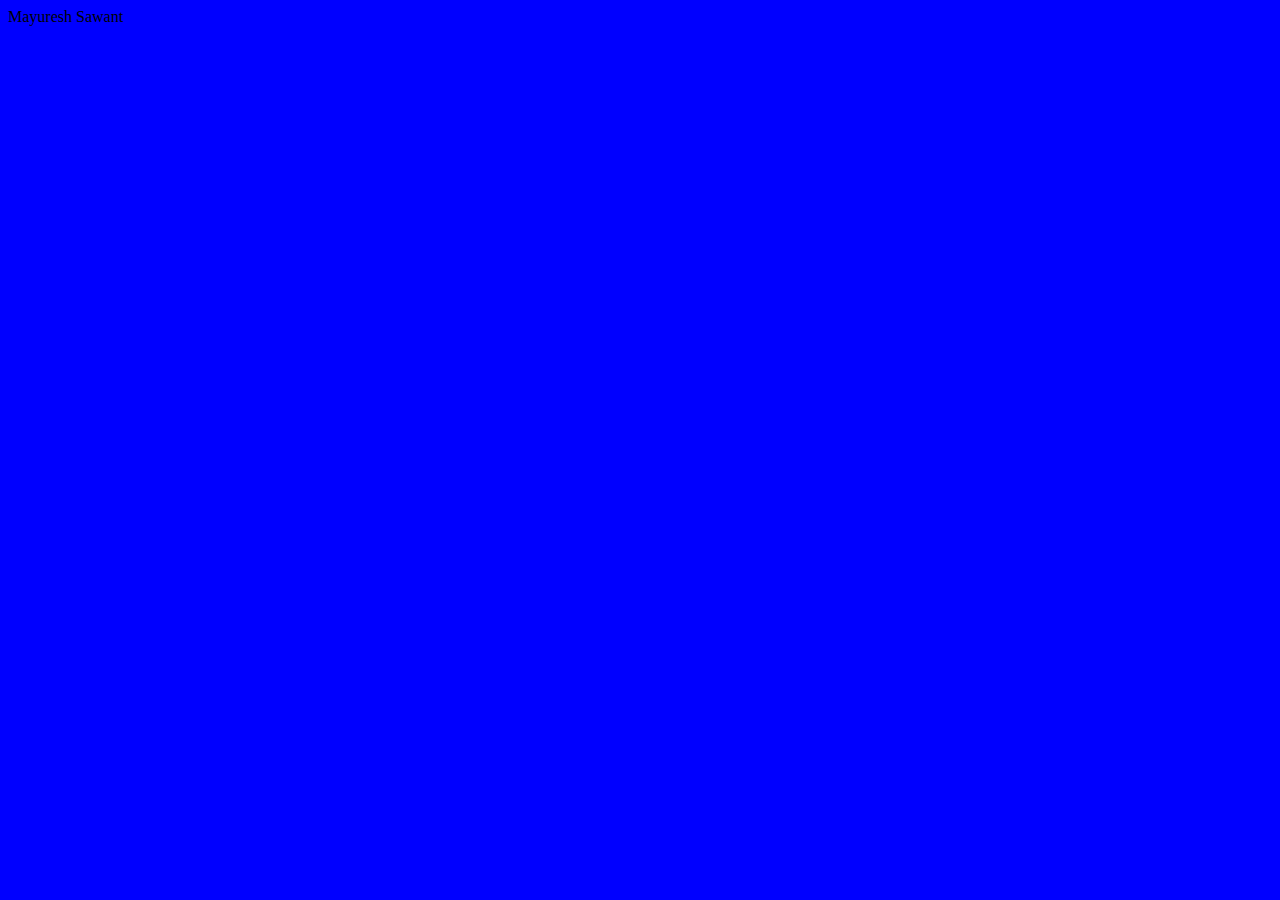
==== mayureshsawantinfo.xyz/index.html @ 4667aa0d "Adding Files" ====
<!DOCTYPE html>
<html lang="en">
  <head>
    <meta charset="UTF-8" />
    <meta name="viewport" content="width=device-width, initial-scale=1.0" />
    <title>mayureshsawantinfo.xyz</title>
    <link rel="stylesheet" href="style.css" />
  </head>
  <body>
    Mayuresh Sawant
    <script src="script.js"></script>
  </body>
</html>
---- mayureshsawantinfo.xyz/style.css ----
body{
    background-color: blue;
}
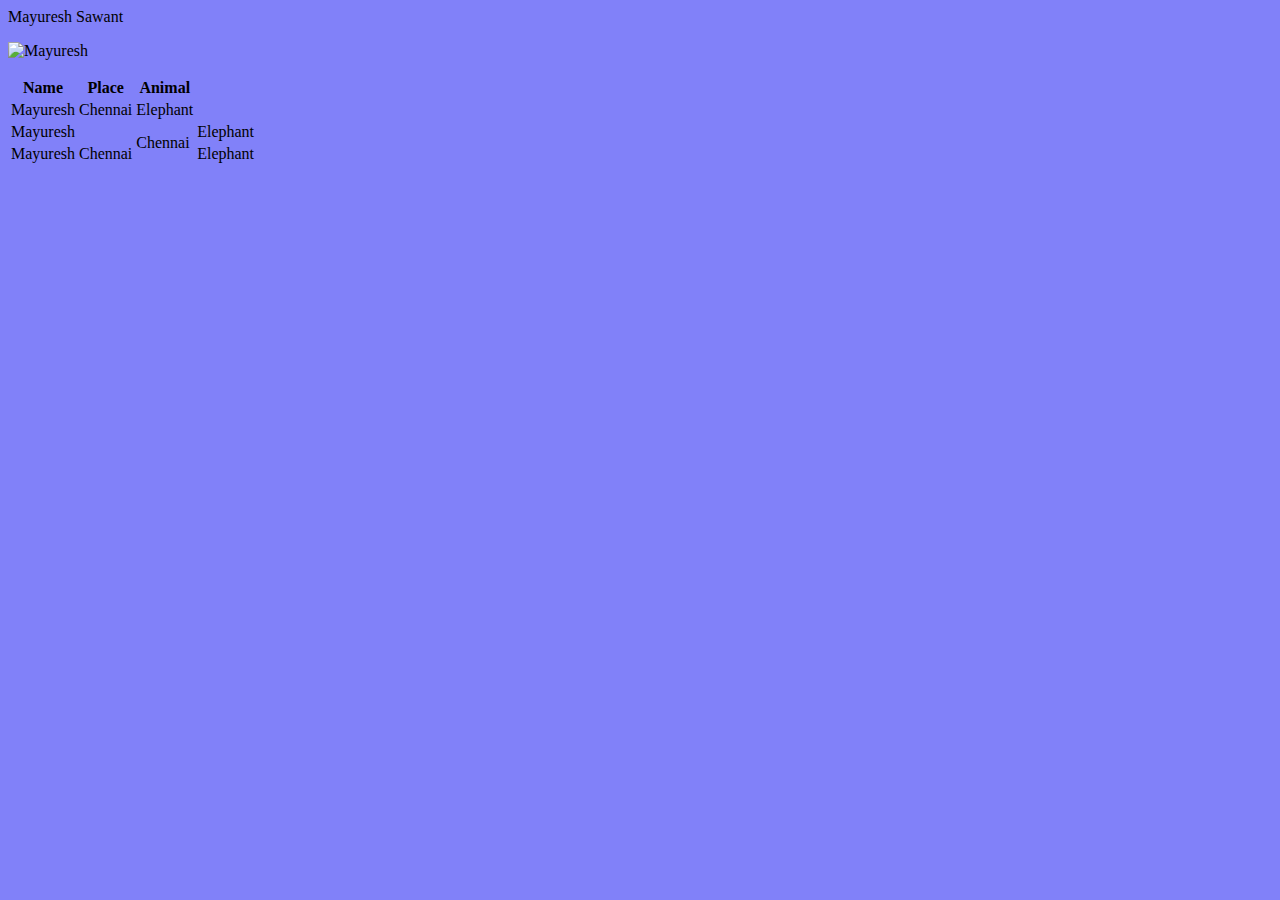
==== commit 7344c08d: "Commit" ====
--- a/mayureshsawantinfo.xyz/index.html
+++ b/mayureshsawantinfo.xyz/index.html
@@ -8,6 +8,36 @@
   </head>
   <body>
     Mayuresh Sawant
+    <p>
+      <img
+        src="https://www.pexels.com/photo/blue-powder-on-face-of-smiling-bald-man-in-sunglasses-20882480/"
+        alt="Mayuresh"
+      />
+    </p>
+
+    <table>
+      <tr>
+        <th>Name</th>
+        <th>Place</th>
+        <th>Animal</th>
+      </tr>
+      <tr>
+        <td>Mayuresh</td>
+        <td>Chennai</td>
+        <td>Elephant</td>
+      </tr>
+      <tr>
+        <td colspan="2">Mayuresh</td>
+        <td rowspan="2">Chennai</td>
+        <td>Elephant</td>
+      </tr>
+      <tr>
+        <td>Mayuresh</td>
+        <td>Chennai</td>
+        <td>Elephant</td>
+      </tr>
+    </table>
+
     <script src="script.js"></script>
   </body>
 </html>
--- a/mayureshsawantinfo.xyz/style.css
+++ b/mayureshsawantinfo.xyz/style.css
@@ -1,3 +1,3 @@
 body{
-    background-color: blue;
+    background-color: rgb(129, 129, 249);
 }